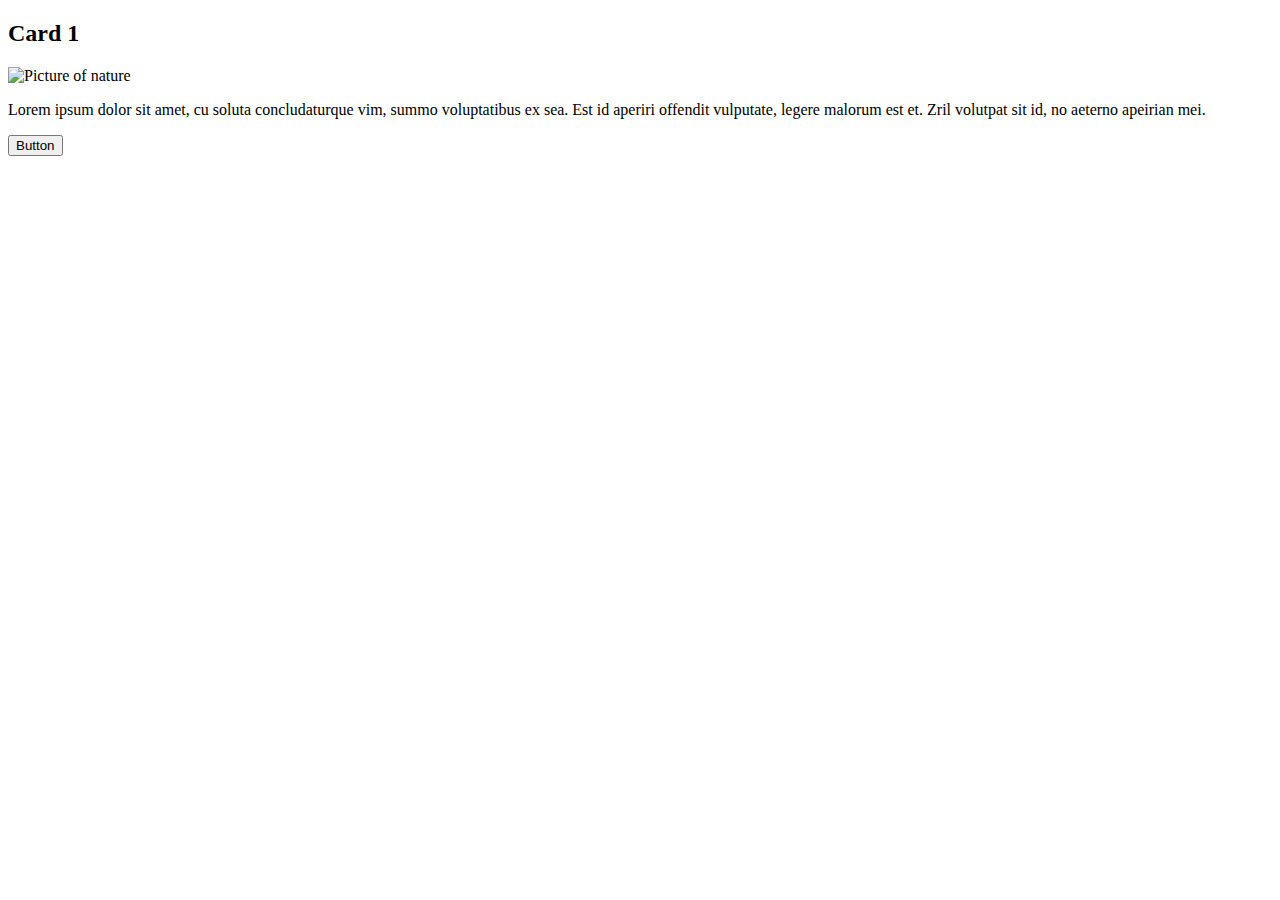
==== lab01/exercise01/index.html @ fb7a2ba0 "My first commit" ====
<!DOCTYPE html>
<html lang="en" >
<head>
    <meta charset="UTF-8">
    <title>HTML Box Model</title>
    <!-- <link rel="stylesheet" href="style.css"> -->
</head>
<body>

    <section>
        <h2>Card 1</h2>
        <img src="https://picsum.photos/id/10/360/260" alt="Picture of nature" />
        <p>Lorem ipsum dolor sit amet, cu soluta concludaturque vim, summo voluptatibus ex sea. Est id aperiri offendit vulputate, legere malorum est et. Zril volutpat sit id, no aeterno apeirian mei.</p>
        <button>Button</button>
    </section>
  
</body>
</html>
---- lab01/exercise01/style.css ----
body * {
    box-sizing: border-box;
}

body {
    font-family: Arial, Helvetica, sans-serif;
}

/*
Add some style blocks below this line to style the card.
*/
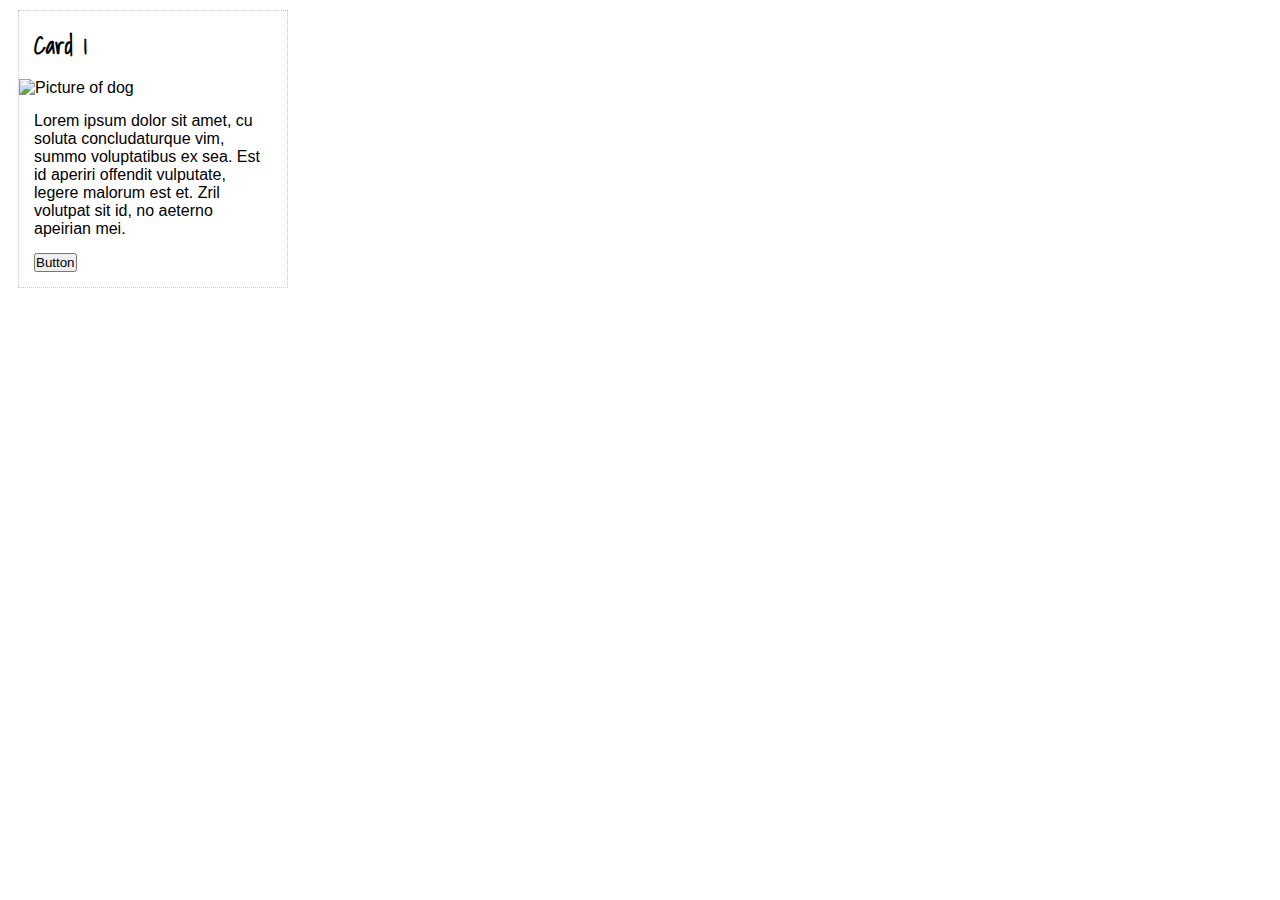
==== commit 40eb7cfd: "Committing all of my files" ====
--- a/lab01/exercise01/index.html
+++ b/lab01/exercise01/index.html
@@ -3,15 +3,22 @@
 <head>
     <meta charset="UTF-8">
     <title>HTML Box Model</title>
-    <!-- <link rel="stylesheet" href="style.css"> -->
+    <link rel="stylesheet" href="style.css">
+    <link rel="preconnect" href="https://fonts.googleapis.com">
+    <link rel="preconnect" href="https://fonts.gstatic.com" crossorigin>
+    <link href="https://fonts.googleapis.com/css2?family=Shadows+Into+Light&display=swap" rel="stylesheet">
 </head>
 <body>
 
     <section>
-        <h2>Card 1</h2>
-        <img src="https://picsum.photos/id/10/360/260" alt="Picture of nature" />
-        <p>Lorem ipsum dolor sit amet, cu soluta concludaturque vim, summo voluptatibus ex sea. Est id aperiri offendit vulputate, legere malorum est et. Zril volutpat sit id, no aeterno apeirian mei.</p>
-        <button>Button</button>
+        <div class="card-container">
+            <h2 class="card-title">Card 1</h2>
+            <img class="card-img" src="https://i.ibb.co/8YFr23K/cocker-spaniel-ga86b2fbb9-1920.jpg" alt="Picture of dog"/>
+            <div class="card-content">
+                <p class="card-text">Lorem ipsum dolor sit amet, cu soluta concludaturque vim, summo voluptatibus ex sea. Est id aperiri offendit vulputate, legere malorum est et. Zril volutpat sit id, no aeterno apeirian mei.</p>
+                <button class="card-button">Button</button>
+            </div>
+        </div>
     </section>
   
 </body>
--- a/lab01/exercise01/style.css
+++ b/lab01/exercise01/style.css
@@ -9,3 +9,43 @@
 /*
 Add some style blocks below this line to style the card.
 */
+
+.card-container {
+    box-sizing: border-box;
+    border: dotted 1px #CCC; 
+    width: 30vh;
+    /* padding: 10px; */
+    margin: 10px;
+}
+
+.card-img {
+    max-width: 100%;
+    max-height: 100%;
+    display: block;
+}
+
+.card-title {
+    margin: 0; 
+    padding: 15px;
+    font-family: 'Shadows Into Light', cursive;
+}
+
+.card-text {
+    margin: 0;
+}
+
+.card-content {
+    margin: 0;
+    padding: 15px;
+}
+
+.card-button {
+    margin-top: 15px;
+    margin-bottom: 0px;
+    padding: 0;
+}
+
+
+
+
+
